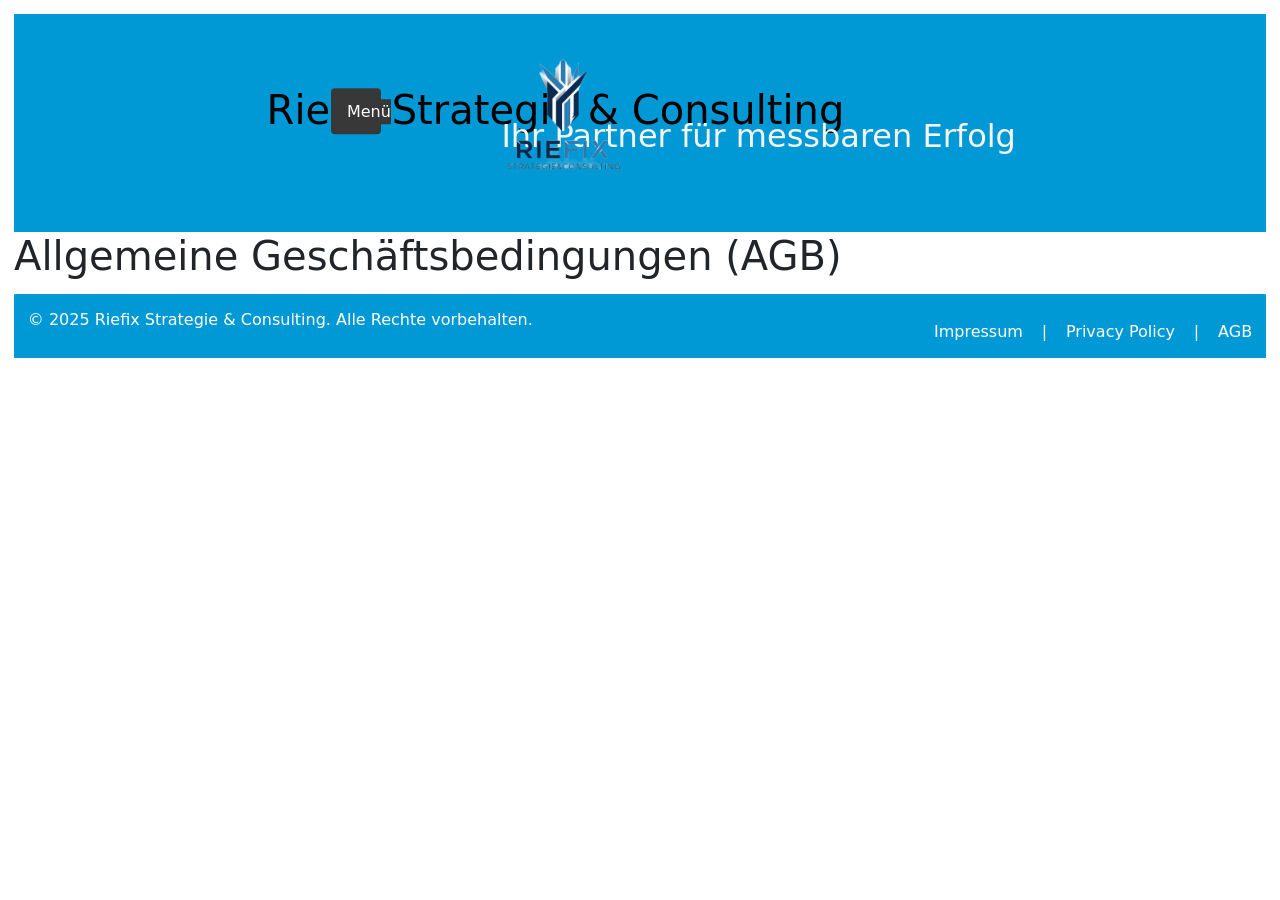
==== AGB.html @ fc0472f1 "Add Impressum page with legal information and contact details" ====
<html lang="de">
<head>
  <meta charset="UTF-8">
  <meta name="viewport" content="width=device-width, initial-scale=1.0">
  <title>Riefix Strategie &amp; Consulting</title>
  <meta name="description" content="Riefix Strategie &amp; Consulting – Beratung, Strategieentwicklung und digitale Lösungen für Unternehmen.">
  <link rel="icon" href="/Pictures/Firmenlogo.ico" type="image/x-icon">
  <!-- Optional: Google Fonts -->
  <link href="https://fonts.googleapis.com/css?family=Roboto:400,700&amp;display=swap" rel="stylesheet">
  <!-- Optional: CSS Datei -->
  <link rel="stylesheet" href="styles.css">
  <!-- Optional: Bootstrap CSS -->
  <link href="https://cdn.jsdelivr.net/npm/bootstrap@5.3.7/dist/css/bootstrap.min.css" rel="stylesheet" integrity="sha384-LN+7fdVzj6u52u30Kp6M/trliBMCMKTyK833zpbD+pXdCLuTusPj697FH4R/5mcr" crossorigin="anonymous">
</head>
<body>

    <header>
        <h1 id="firmenname">Riefix Strategie &amp; Consulting</h1>
        <h2 id="werbespruch">Ihr Partner für messbaren Erfolg</h2>
        <img id="Firmenlogo" src="Firmenlogo.png" alt="Riefix Logo">
        <div class="dropdown-container">
          <nav class="dropdown">
            <button class="dropbtn">Menü</button>
            <div class="dropdown-content">
              <a href="index.html">Startseite</a>
              <a href="Leistungen.html">Leistungen</a>
              <a href="Kontakt.html">Kontakt</a>
            </div>
          </nav>
    </div>
    </header>

    <h1>Allgemeine Geschäftsbedingungen (AGB)</h1>
    <h2></h2>

  <footer class="footer">
    <p id="footer-text">© 2025 Riefix Strategie &amp; Consulting. Alle Rechte vorbehalten.</p>
    <div id="legal-links">
      <a href="Impressum.html" id="legal-links-text">Impressum</a> | <a href="Privacy_Policy.html" id="legal-links-text">Privacy Policy</a> | <a href="AGB.html" id="legal-links-text">AGB</a>
    </div>
  </footer>

  <script src="https://cdn.jsdelivr.net/npm/bootstrap@5.3.8/dist/js/bootstrap.bundle.min.js" integrity="sha384-FKyoEForCGlyvwx9Hj09JcYn3nv7wiPVlz7YYwJrWVcXK/BmnVDxM+D2scQbITxI" crossorigin="anonymous"></script>

</body>
</html>
---- styles.css ----
/* Beispiel: Inhalt nur anzeigen, wenn die Breite über 1024px liegt */
@media (max-width: 1024px) {
    body {
        /* Blendet den gesamten Inhalt für kleinere Bildschirme aus */
        display: none; 
    }
}

body {
    font-family: Arial, sans-serif;
    background-color: #f0f0f0;
    color: #333;
    margin: 0/*Prozent/PX?*/;
    padding: 1.1%;
}
/*header {
    background-color: #0099D5;
    color: black;
    padding-top: 2.8%;
    border-radius: 0.3%;

    height: 8.3%;

}*/
#firmenname {
    /*font-size: 1.8%;*/
    /*margin-left: -41.7%;*/
    margin-left: -50.5%;
    margin-top: -4.2%;
}
#werbespruch {
    color: #f5f5f5;
    /*margin-left: -24.2%;*/
    margin-left: -28.5%;
}
#Firmenlogo {
    width: 16.7%;
    height: auto;
    margin-top: -4.2%;
    margin-left: -45.6%;
}
#Ueber {
    background-color: #0099D5;
    padding: 1.1%;
    border-radius: 0.3%;
    box-shadow: 0% 0.1% 0.2% rgba(0, 0, 0, 0.1);
    margin-top: 1.1%;
    text-align: center;
    /*font-size: 1.1%;*/
    font-size: 150%;
    color: #0000;
}
#Ueber_uns {
    color: white;
}
#ueber_text {
    color: #333;
    /*max-width: 66.7%;
    margin-left: 16.7%;
    margin-top: -1.1%;
    line-height: 1.5;*/
}
.Inhaber {
    display: flex;
    flex-direction: row; /* Ändert die Richtung auf horizontal */
    align-items: center;
    justify-content: center;
    gap: 20%; /* Abstand zwischen Bild und Text */
    /*margin-bottom: 30px;*/
    margin-top: 1.1%;
    padding: 1.1%;
    border-radius: 0.3%;
    /*background-color: rgba(0, 0, 0, 0.5);*/
    background-color: #0099D5;
    width: 50%;
    margin-left: 22.2%;
}
.Inhaber img {
    width: 11.1%;
    height: 9.4%;
    margin-bottom: 0.3%;
}
.Inhaber p {
    text-align: center;
    max-width: 33.4%;
}
header {
    position: relative;
    display: flex;
    align-items: center;
    justify-content: center;
    gap: 1.1%;
    background-color: #0099D5;
    color: black;
    padding-top: 2.8%;
    /*text-align: center;*/
    /*height: 8.3%;*/
    height: 25%;
}
.dropdown-container {
    /*position: absolute;*/
    margin-left: -28%;
    margin-top: -1%;
    /*top: 50%;*/
    transform: translateY(-50%);
    height: 25%;
    width: 4%;
    background-color: #383838;
    border-radius: 8%;
}
.dropdown {
    position: relative;
    display: inline-block;
}
.dropbtn {
    background-color: #383838;
    color: white;
    padding: 0.6% 1%;
    font-size: 100%;
    border: none;
    border-radius: 0.2%;
    cursor: pointer;
    margin-left: 35%;
    margin-top: 25%;
}
.dropdown-content {
    display: none;
    position: absolute;
    left: 0/*Prozent/PX?*/;
    background-color: #303030;
    width: 250%;
    height: 300%;
    box-shadow: 0% 0.4% 0.9% 0% rgba(0,0,0,0.2);
    z-index: 1/*Prozent/PX?*/;
    border-radius: 0.2%;
}
.dropdown-content a {
    color: #ffffff;
    padding: 1% 1%;
    text-decoration: underline overline;
    display: block;
    border-bottom: 0.1% solid #eee;
    margin-top: 5%;
    /*margin-left: 8%;*/
    text-align: center;
}
.dropdown-content a:last-child {
    border-bottom: none;
}
.dropdown-content a:hover {
    background-color: #575757;
}
.dropdown:hover .dropdown-content {
    display: block;
    /*background-color: #444;*/
}
.dropdown:hover .dropbtn {
    background-color: #383838;
}
#Leistungen {
    text-align: center;
    margin-top: 2%;
}
#Kontakt {
    text-align: center;
    margin-top: 2%;
}
#contact-form {
    background-color: #0099D5;
    width: 100%;
    max-width: 420px;
    display: flex;
    flex-direction: column;
    align-items: center;
    padding: 32px 24px 24px 24px;
    border-radius: 16px;
    margin: 32px auto 0 auto;
    box-shadow: 0 4px 24px rgba(0,0,0,0.12);
    gap: 18px;
}
#contact-form label {
    width: 100%;
    color: #fff;
    font-weight: 500;
    margin-top: 0;
    margin-bottom: 6px;
    display: flex;
    flex-direction: column;
    font-size: 1.1em;
    letter-spacing: 0.01em;
}
#contact-form input[type="email"],
#contact-form input[type="text"],
#contact-form select,
#contact-form textarea {
    width: 100%;
    padding: 10px 12px;
    border: none;
    border-radius: 6px;
    margin-top: 4px;
    font-size: 1em;
    background: #f5f5f5;
    color: #222;
    box-sizing: border-box;
    transition: box-shadow 0.2s;
}
#contact-form input[type="email"]:focus,
#contact-form input[type="text"]:focus,
#contact-form select:focus,
#contact-form textarea:focus {
    outline: none;
    box-shadow: 0 0 0 2px #005f8f;
}
#contact-form textarea {
    min-height: 90px;
    resize: vertical;
}
#contact-form input[type="file"] {
    background: transparent;
    color: #fff;
    padding: 0;
    border: none;
    margin-top: 4px;
}
#contact-form button[type="submit"] {
    margin-top: 12px;
    padding: 10px 0;
    width: 100%;
    background: #fff;
    color: #0099D5;
    border: none;
    border-radius: 6px;
    font-size: 1.1em;
    font-weight: bold;
    cursor: pointer;
    transition: background 0.2s, color 0.2s;
    box-shadow: 0 2px 8px rgba(0,0,0,0.08);
}
#contact-form button[type="submit"]:hover {
    background: #007bb5;
    color: #fff;
}

/* Support-Felder im Kontaktformular */
#support-fields {
    width: 100%;
    background: rgba(255,255,255,0.07);
    border-radius: 8px;
    padding: 16px 12px 10px 12px;
    margin-top: 8px;
    margin-bottom: 0;
    display: flex;
    flex-direction: column;
    gap: 14px;
    box-sizing: border-box;
}

#support-fields label {
    color: #fff;
    font-weight: 500;
    font-size: 1em;
    margin-bottom: 0;
    margin-top: 0;
    letter-spacing: 0.01em;
}

#support-fields input[type="text"] {
    width: 100%;
    padding: 10px 12px;
    border: none;
    border-radius: 6px;
    margin-top: 4px;
    font-size: 1em;
    background: #f5f5f5;
    color: #222;
    box-sizing: border-box;
    transition: box-shadow 0.2s;
}

#support-fields input[type="text"]:focus {
    outline: none;
    box-shadow: 0 0 0 2px #005f8f;
}

#support-fields input[type="checkbox"] {
    accent-color: #0099D5;
    width: 18px;
    height: 18px;
    margin-right: 6px;
    vertical-align: middle;
}

#support-fields > label > div {
    display: flex;
    gap: 18px;
    margin-top: 6px;
}

#support-fields label[style] {
    color: #fff !important;
    font-weight: normal !important;
    font-size: 1em !important;
    margin: 0 !important;
    letter-spacing: 0 !important;
}

/* Neuer Footer-Stil */
.footer {
    background-color: #0099D5;
    color: white;
    text-align: right;
    padding: 1.1% 0;
    position: relative;
    margin-top: 1.1%;
    border-radius: 0.3%;
}
#legal-links {
    text-align: right;
    margin-top: -2.2%;
    /*margin-right: 1.1%;*/
}
#legal-links a {
    color: white;
    text-decoration: none;
    margin: 0 1.1%;
}
#legal-links a:hover {
    text-decoration: underline;
    color:#ffffff;
}
#footer-text {
    text-align: left;
    margin-left: 1.1%;
}
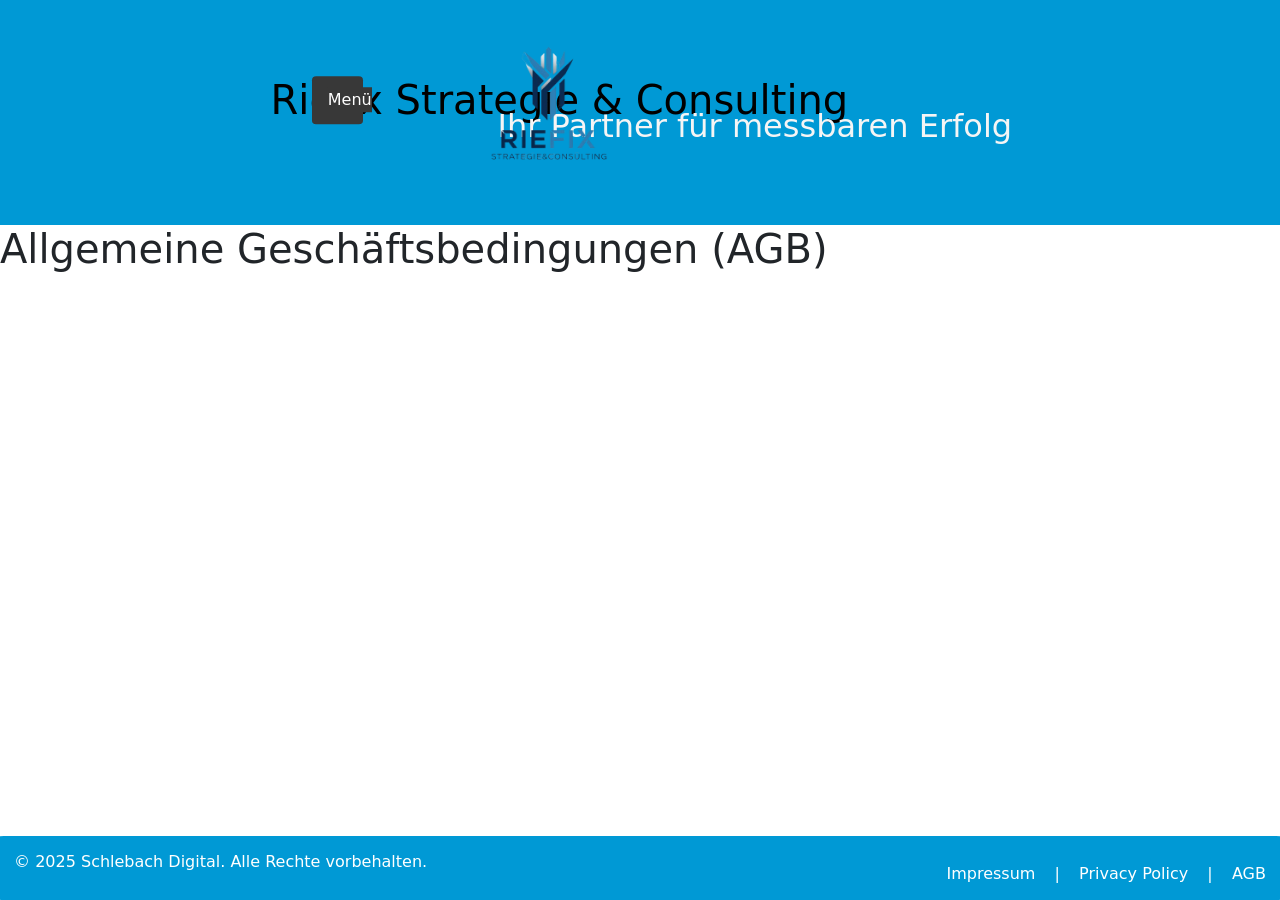
==== commit 5d16aad7: "Update footer text and legal links across multiple pages to reflect new branding" ====
--- a/AGB.html
+++ b/AGB.html
@@ -34,7 +34,7 @@
     <h2></h2>
 
   <footer class="footer">
-    <p id="footer-text">© 2025 Riefix Strategie &amp; Consulting. Alle Rechte vorbehalten.</p>
+    <p id="footer-text">© 2025 <!--Riefix Strategie &amp; Consulting-->Schlebach Digital. Alle Rechte vorbehalten.</p>
     <div id="legal-links">
       <a href="Impressum.html" id="legal-links-text">Impressum</a> | <a href="Privacy_Policy.html" id="legal-links-text">Privacy Policy</a> | <a href="AGB.html" id="legal-links-text">AGB</a>
     </div>
--- a/styles.css
+++ b/styles.css
@@ -6,12 +6,20 @@
     }
 }
 
+html, body {
+    height: 100%;
+    min-height: 100%;
+}
+
 body {
+    display: flex;
+    flex-direction: column;
+    min-height: 100vh;
     font-family: Arial, sans-serif;
     background-color: #f0f0f0;
     color: #333;
-    margin: 0/*Prozent/PX?*/;
-    padding: 1.1%;
+    margin: 0;
+    /* padding: 1.1%;  <-- ENTFERNEN! */
 }
 /*header {
     background-color: #0099D5;
@@ -45,10 +53,12 @@
     border-radius: 0.3%;
     box-shadow: 0% 0.1% 0.2% rgba(0, 0, 0, 0.1);
     margin-top: 1.1%;
+    margin-left: 5%;
     text-align: center;
     /*font-size: 1.1%;*/
     font-size: 150%;
     color: #0000;
+    max-width: 90%;
 }
 #Ueber_uns {
     color: white;
@@ -59,6 +69,9 @@
     margin-left: 16.7%;
     margin-top: -1.1%;
     line-height: 1.5;*/
+}
+.Inhaber-container {
+    margin-bottom: 1.1%;
 }
 .Inhaber {
     display: flex;
@@ -157,9 +170,111 @@
 .dropdown:hover .dropbtn {
     background-color: #383838;
 }
+
+#leistungen-container {
+    margin-top: 2%;
+}
+
 #Leistungen {
     text-align: center;
     margin-top: 2%;
+    margin-bottom: 2.5rem;
+}
+
+/* Grid für Leistungen */
+.leistungen-grid {
+    display: flex;
+    flex-wrap: wrap;
+    justify-content: center;
+    gap: 2rem;
+    margin-bottom: 3rem;
+    
+}
+
+/* Einzelne Leistungskarte */
+.leistung-card {
+    background: #fff;
+    border-radius: 16px;
+    box-shadow: 0 4px 24px rgba(0,0,0,0.10);
+    width: 240px;
+    display: flex;
+    flex-direction: column;
+    align-items: center;
+    overflow: hidden;
+    transition: transform 0.2s, box-shadow 0.2s;
+}
+.leistung-card:hover {
+    transform: translateY(-6px) scale(1.03);
+    box-shadow: 0 8px 32px rgba(0,0,0,0.16);
+}
+
+.leistung-title {
+    font-size: 1.2rem;
+    font-weight: bold;
+    color: #fff;
+    background: rgba(0,153,213,0.85);
+    width: 100%;
+    text-align: center;
+    padding: 0.7rem 0;
+    letter-spacing: 0.03em;
+    z-index: 2;
+    position: relative;
+}
+
+.leistung-img {
+    width: 100%;
+    height: 120px;
+    background-size: cover;
+    background-position: center;
+    background-repeat: no-repeat;
+}
+
+/* Beispielbilder (ersetze die URLs durch eigene Bilder!) */
+.leistung-seo .leistung-img {
+    background-image: url('https://images.unsplash.com/photo-1461749280684-dccba630e2f6?auto=format&fit=crop&w=400&q=80');
+}
+.leistung-webdesign .leistung-img {
+    background-image: url('https://images.unsplash.com/photo-1465101046530-73398c7f28ca?auto=format&fit=crop&w=400&q=80');
+}
+.leistung-beratung .leistung-img {
+    background-image: url('https://images.unsplash.com/photo-1506744038136-46273834b3fb?auto=format&fit=crop&w=400&q=80');
+}
+.leistung-digitalisierung .leistung-img {
+    background-image: url('https://images.unsplash.com/photo-1519389950473-47ba0277781c?auto=format&fit=crop&w=400&q=80');
+}
+
+.leistung-desc {
+    padding: 1rem 1.2rem 1.2rem 1.2rem;
+    font-size: 1rem;
+    color: #222;
+    text-align: center;
+    background: #fff;
+    width: 100%;
+    min-height: 70px;
+    box-sizing: border-box;
+}
+
+/* Responsive: 2 pro Reihe auf Tablet, 1 auf Handy */
+@media (max-width: 900px) {
+    .leistungen-grid {
+        gap: 1.2rem;
+    }
+    .leistung-card {
+        width: 45vw;
+        min-width: 220px;
+        max-width: 320px;
+    }
+}
+@media (max-width: 600px) {
+    .leistungen-grid {
+        flex-direction: column;
+        align-items: center;
+    }
+    .leistung-card {
+        width: 90vw;
+        min-width: 180px;
+        max-width: 98vw;
+    }
 }
 #Kontakt {
     text-align: center;
@@ -175,6 +290,7 @@
     padding: 32px 24px 24px 24px;
     border-radius: 16px;
     margin: 32px auto 0 auto;
+    margin-bottom: 3%;
     box-shadow: 0 4px 24px rgba(0,0,0,0.12);
     gap: 18px;
 }
@@ -311,8 +427,8 @@
     text-align: right;
     padding: 1.1% 0;
     position: relative;
-    margin-top: 1.1%;
     border-radius: 0.3%;
+    margin-top: auto; /* Footer nach unten drücken */
 }
 #legal-links {
     text-align: right;
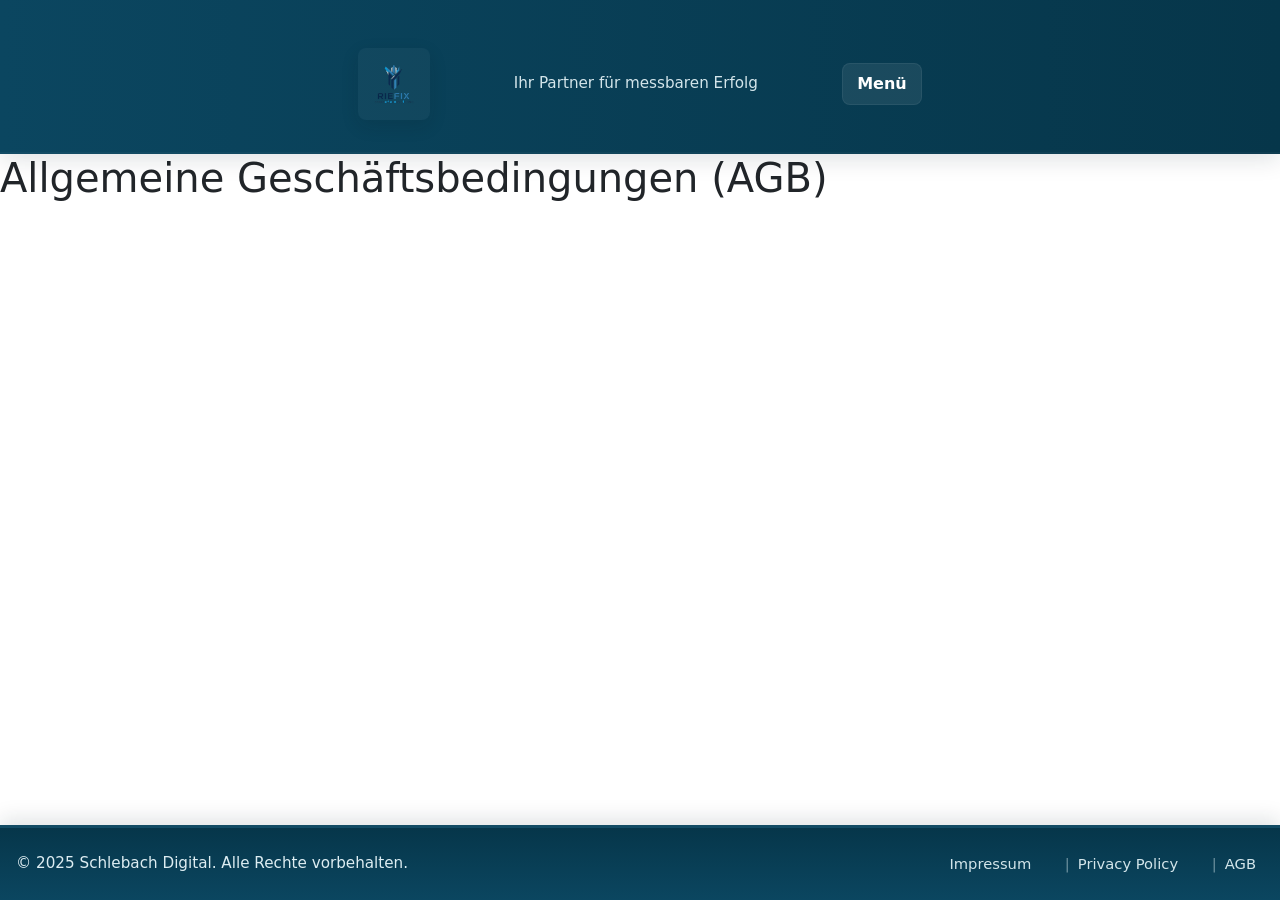
==== commit 49c59908: "Refactor header structure and styles across multiple pages for improved responsiveness and accessibi" ====
--- a/AGB.html
+++ b/AGB.html
@@ -12,23 +12,30 @@
   <!-- Optional: Bootstrap CSS -->
   <link href="https://cdn.jsdelivr.net/npm/bootstrap@5.3.7/dist/css/bootstrap.min.css" rel="stylesheet" integrity="sha384-LN+7fdVzj6u52u30Kp6M/trliBMCMKTyK833zpbD+pXdCLuTusPj697FH4R/5mcr" crossorigin="anonymous">
 </head>
-<body>
+<body class="compact-mobile-header">
+    <header class="site-header" role="banner">
+  <div class="header-inner">
+    <div class="logo-wrap">
+      <img id="Firmenlogo" src="Firmenlogo.png" alt="Riefix Logo">
+    </div>
 
-    <header>
-        <h1 id="firmenname">Riefix Strategie &amp; Consulting</h1>
-        <h2 id="werbespruch">Ihr Partner für messbaren Erfolg</h2>
-        <img id="Firmenlogo" src="Firmenlogo.png" alt="Riefix Logo">
-        <div class="dropdown-container">
-          <nav class="dropdown">
-            <button class="dropbtn">Menü</button>
-            <div class="dropdown-content">
-              <a href="index.html">Startseite</a>
-              <a href="Leistungen.html">Leistungen</a>
-              <a href="Kontakt.html">Kontakt</a>
-            </div>
-          </nav>
+    <div class="brand" role="heading" aria-level="1">
+      <h1 id="firmenname">Riefix Strategie &amp; Consulting</h1>
+      <p id="werbespruch">Ihr Partner für messbaren Erfolg</p>
     </div>
-    </header>
+
+    <div class="nav" role="navigation" aria-label="Hauptnavigation">
+      <div class="dropdown">
+        <button class="dropbtn" aria-haspopup="true" aria-expanded="false">Menü</button>
+        <div class="dropdown-content" role="menu" aria-hidden="true">
+          <a role="menuitem" href="index.html">Startseite</a>
+          <a role="menuitem" href="Leistungen.html">Leistungen</a>
+          <a role="menuitem" href="Kontakt.html">Kontakt</a>
+        </div>
+      </div>
+    </div>
+  </div>
+</header>
 
     <h1>Allgemeine Geschäftsbedingungen (AGB)</h1>
     <h2></h2>
@@ -36,7 +43,7 @@
   <footer class="footer">
     <p id="footer-text">© 2025 <!--Riefix Strategie &amp; Consulting-->Schlebach Digital. Alle Rechte vorbehalten.</p>
     <div id="legal-links">
-      <a href="Impressum.html" id="legal-links-text">Impressum</a> | <a href="Privacy_Policy.html" id="legal-links-text">Privacy Policy</a> | <a href="AGB.html" id="legal-links-text">AGB</a>
+      <a href="Impressum.html" id="legal-links-text">Impressum</a><!-- | --><a href="Privacy_Policy.html" id="legal-links-text">Privacy Policy</a><!-- | --><a href="AGB.html" id="legal-links-text">AGB</a>
     </div>
   </footer>
 
--- a/styles.css
+++ b/styles.css
@@ -1,10 +1,10 @@
 /* Beispiel: Inhalt nur anzeigen, wenn die Breite über 1024px liegt */
-@media (max-width: 1024px) {
-    body {
+/*@media (max-width: 1024px) {
+    body {*/
         /* Blendet den gesamten Inhalt für kleinere Bildschirme aus */
-        display: none; 
-    }
-}
+        /*display: none; 
+    }
+}*/
 
 html, body {
     height: 100%;
@@ -31,21 +31,23 @@
 
 }*/
 #firmenname {
-    /*font-size: 1.8%;*/
-    /*margin-left: -41.7%;*/
-    margin-left: -50.5%;
-    margin-top: -4.2%;
+    margin: 0;
+    font-size: 2.8rem;
+    text-align: left;
+    flex: 2 1 0;
 }
 #werbespruch {
     color: #f5f5f5;
-    /*margin-left: -24.2%;*/
-    margin-left: -28.5%;
+    margin: 0;
+    font-size: 1.5rem;
+    text-align: left;
+    flex: 2 1 0;
 }
 #Firmenlogo {
-    width: 16.7%;
+    width: 110px;
     height: auto;
-    margin-top: -4.2%;
-    margin-left: -45.6%;
+    margin: 0;
+    display: block;
 }
 #Ueber {
     background-color: #0099D5;
@@ -98,64 +100,77 @@
     max-width: 33.4%;
 }
 header {
-    position: relative;
     display: flex;
     align-items: center;
     justify-content: center;
-    gap: 1.1%;
     background-color: #0099D5;
     color: black;
-    padding-top: 2.8%;
-    /*text-align: center;*/
-    /*height: 8.3%;*/
-    height: 25%;
-}
-.dropdown-container {
-    /*position: absolute;*/
-    margin-left: -28%;
-    margin-top: -1%;
-    /*top: 50%;*/
-    transform: translateY(-50%);
-    height: 25%;
-    width: 4%;
-    background-color: #383838;
-    border-radius: 8%;
-}
-.dropdown {
+    padding: 2rem 2rem 1rem 2rem;
     position: relative;
-    display: inline-block;
+    gap: 0;
+}
+
+.header-left {
+    display: flex;
+    align-items: center;
+    gap: 1.2rem;
+    flex: 0 0 auto; /* Nimmt nur so viel Platz wie nötig */
+}
+
+.header-center {
+    flex: 1 1 0;
+    display: flex;
+    flex-direction: column;
+    align-items: center;
+    justify-content: center;
+    min-width: 0;
+    text-align: center; /* Zentriert Text horizontal */
+}
+
+#firmenname {
+    margin: 0;
+    font-size: 2.8rem;
+    text-align: center;
+    width: 100%;
+}
+
+#werbespruch {
+    color: #f5f5f5;
+    margin: 0;
+    font-size: 1.5rem;
+    text-align: center;
+    width: 100%;
 }
 .dropbtn {
     background-color: #383838;
     color: white;
-    padding: 0.6% 1%;
-    font-size: 100%;
+    padding: 0.6rem 1.2rem;
+    font-size: 1rem;
     border: none;
-    border-radius: 0.2%;
+    border-radius: 0.2rem;
     cursor: pointer;
-    margin-left: 35%;
-    margin-top: 25%;
+    margin: 0;
 }
 .dropdown-content {
     display: none;
     position: absolute;
-    left: 0/*Prozent/PX?*/;
+    left: 50%;
+    transform: translateX(-50%);
+    top: 110%;
     background-color: #303030;
-    width: 250%;
-    height: 300%;
-    box-shadow: 0% 0.4% 0.9% 0% rgba(0,0,0,0.2);
-    z-index: 1/*Prozent/PX?*/;
-    border-radius: 0.2%;
+    min-width: 160px;
+    box-shadow: 0 4px 16px rgba(0,0,0,0.15);
+    z-index: 10;
+    border-radius: 0.2rem;
+    text-align: center;
 }
 .dropdown-content a {
     color: #ffffff;
-    padding: 1% 1%;
+    padding: 0.7rem 1rem;
     text-decoration: underline overline;
     display: block;
-    border-bottom: 0.1% solid #eee;
-    margin-top: 5%;
-    /*margin-left: 8%;*/
-    text-align: center;
+    border-bottom: 1px solid #eee;
+    margin: 0;
 }
 .dropdown-content a:last-child {
     border-bottom: none;
@@ -163,288 +178,520 @@
 .dropdown-content a:hover {
     background-color: #575757;
 }
-.dropdown:hover .dropdown-content {
+.dropdown:hover .dropdown-content,
+.dropdown:focus-within .dropdown-content {
     display: block;
-    /*background-color: #444;*/
-}
-.dropdown:hover .dropbtn {
-    background-color: #383838;
-}
-
-#leistungen-container {
-    margin-top: 2%;
-}
-
-#Leistungen {
-    text-align: center;
-    margin-top: 2%;
-    margin-bottom: 2.5rem;
-}
-
-/* Grid für Leistungen */
-.leistungen-grid {
-    display: flex;
-    flex-wrap: wrap;
-    justify-content: center;
-    gap: 2rem;
-    margin-bottom: 3rem;
-    
-}
-
-/* Einzelne Leistungskarte */
-.leistung-card {
-    background: #fff;
-    border-radius: 16px;
-    box-shadow: 0 4px 24px rgba(0,0,0,0.10);
-    width: 240px;
+}
+
+/* Moderne, responsive Header-Styles */
+.site-header {
+    background: linear-gradient(90deg,#0b4660 0%, #06364a 100%);
+    color: #eaf7fb;
+    box-shadow: 0 6px 22px rgba(4,30,40,0.12);
+    border-bottom: 2px solid rgba(255,255,255,0.03);
+}
+.site-header .header-inner {
+    max-width: 1200px;
+    margin: 0 auto;
+    padding: 1rem 1.25rem;
+    display: flex;
+    align-items: center;
+    justify-content: space-between;
+    gap: 1rem;
+}
+.site-header .logo-wrap {
+    display: flex;
+    align-items: center;
+    gap: 0.9rem;
+    flex: 0 0 auto;
+}
+.site-header #Firmenlogo {
+    width: 72px;
+    height: auto;
+    border-radius: 8px;
+    box-shadow: 0 6px 18px rgba(3,22,28,0.12);
+    background: rgba(255,255,255,0.03);
+}
+.site-header .brand {
     display: flex;
     flex-direction: column;
-    align-items: center;
+    line-height: 1;
+    min-width: 0;
+}
+.site-header .brand #firmenname {
+    font-size: 1.45rem;
+    color: #eaf7fb;
+    margin: 0;
+    font-weight: 700;
+    text-overflow: ellipsis;
+    white-space: nowrap;
     overflow: hidden;
-    transition: transform 0.2s, box-shadow 0.2s;
-}
-.leistung-card:hover {
-    transform: translateY(-6px) scale(1.03);
-    box-shadow: 0 8px 32px rgba(0,0,0,0.16);
-}
-
-.leistung-title {
-    font-size: 1.2rem;
-    font-weight: bold;
+}
+.site-header .brand #werbespruch {
+    font-size: 0.95rem;
+    margin: 0;
+    color: rgba(234,247,251,0.9);
+    font-weight: 500;
+}
+
+/* Navigation (rechts) */
+.site-header .nav {
+    display: flex;
+    align-items: center;
+    gap: 0.6rem;
+    flex: 0 0 auto;
+}
+.dropbtn {
+    background: rgba(255,255,255,0.08);
     color: #fff;
-    background: rgba(0,153,213,0.85);
-    width: 100%;
-    text-align: center;
-    padding: 0.7rem 0;
-    letter-spacing: 0.03em;
-    z-index: 2;
-    position: relative;
-}
-
-.leistung-img {
-    width: 100%;
-    height: 120px;
-    background-size: cover;
-    background-position: center;
-    background-repeat: no-repeat;
-}
-
-/* Beispielbilder (ersetze die URLs durch eigene Bilder!) */
-.leistung-seo .leistung-img {
-    background-image: url('https://images.unsplash.com/photo-1461749280684-dccba630e2f6?auto=format&fit=crop&w=400&q=80');
-}
-.leistung-webdesign .leistung-img {
-    background-image: url('https://images.unsplash.com/photo-1465101046530-73398c7f28ca?auto=format&fit=crop&w=400&q=80');
-}
-.leistung-beratung .leistung-img {
-    background-image: url('https://images.unsplash.com/photo-1506744038136-46273834b3fb?auto=format&fit=crop&w=400&q=80');
-}
-.leistung-digitalisierung .leistung-img {
-    background-image: url('https://images.unsplash.com/photo-1519389950473-47ba0277781c?auto=format&fit=crop&w=400&q=80');
-}
-
-.leistung-desc {
-    padding: 1rem 1.2rem 1.2rem 1.2rem;
-    font-size: 1rem;
-    color: #222;
-    text-align: center;
-    background: #fff;
-    width: 100%;
-    min-height: 70px;
-    box-sizing: border-box;
-}
-
-/* Responsive: 2 pro Reihe auf Tablet, 1 auf Handy */
-@media (max-width: 900px) {
-    .leistungen-grid {
-        gap: 1.2rem;
-    }
-    .leistung-card {
-        width: 45vw;
-        min-width: 220px;
-        max-width: 320px;
-    }
-}
-@media (max-width: 600px) {
-    .leistungen-grid {
+    padding: 0.5rem 0.9rem;
+    border-radius: 8px;
+    border: 1px solid rgba(255,255,255,0.06);
+    box-shadow: none;
+    font-weight: 600;
+    cursor: pointer;
+}
+.dropdown-content {
+    top: calc(100% + 8px);
+    right: 0;
+    left: auto;
+    background-color: rgba(3,22,28,0.95);
+    min-width: 180px;
+    padding: 0.3rem;
+    border-radius: 8px;
+    box-shadow: 0 10px 30px rgba(3,22,28,0.35);
+}
+.dropdown-content a {
+    color: #eaf7fb;
+    padding: 0.55rem 0.85rem;
+    display: block;
+    text-decoration: none;
+    border-radius: 6px;
+}
+.dropdown-content a:hover { background: rgba(255,255,255,0.04); }
+
+/* Responsive Anpassungen */
+@media (max-width: 1024px) {
+    header {
         flex-direction: column;
         align-items: center;
-    }
-    .leistung-card {
-        width: 90vw;
-        min-width: 180px;
-        max-width: 98vw;
+        justify-content: flex-start;
+        gap: 0.7rem;
+        padding: 2rem 0 1rem 0;
+        text-align: center;
+    }
+    .header-left {
+        flex-direction: row;
+        justify-content: center;
+        margin-bottom: 0.5rem;
+    }
+    #Firmenlogo {
+        margin: 0 0.8rem 0 0;
+        width: 80px;
+        max-width: 25vw;
+    }
+    .header-center {
+        width: 100%;
+    }
+    #firmenname {
+        font-size: 2.2rem;
+    }
+    #werbespruch {
+        font-size: 1.3rem;
+    }
+    .dropdown-container {
+        margin: 0;
+        width: auto;
+        justify-content: center;
+    }
+}
+@media (max-width: 600px) {
+    #firmenname {
+        font-size: 1.5rem;
+    }
+    #werbespruch {
+        font-size: 1.1rem;
+    }
+    #Firmenlogo {
+        width: 60px;
+        max-width: 40vw;
+    }
+    .header-left {
+        gap: 0.5rem;
+    }
+    /* Mobile: Bild über dem Text bei .Inhaber */
+    .Inhaber {
+        flex-direction: column;
+        align-items: center;
+        width: 90%;
+        margin-left: 5%;
+        gap: 1rem;
+        padding: 1rem;
+    }
+    .Inhaber img {
+        order: -1; /* Erzwingt Bild oberhalb des Textes */
+        width: 40%;
+        max-width: 200px;
+        height: auto;
+        margin-bottom: 0.5rem;
+    }
+    .Inhaber p {
+        max-width: 100%;
+        text-align: center;
+    }
+}
+/* Verbesserte Darstellung für Leistungen (Grid, Cards, responsive) */
+#Leistungen {
+    text-align: center;
+    font-size: 2rem;
+    margin: 2rem 0 1rem;
+    color: #222;
+    letter-spacing: 0.2px;
+}
+
+#Leistungen-container {
+    width: 100%;
+    max-width: 1100px;
+    margin: 0 auto 3rem;
+    padding: 0 1rem;
+    box-sizing: border-box;
+}
+
+.leistungen-grid {
+    display: grid;
+    grid-template-columns: repeat(auto-fit, minmax(240px, 1fr));
+    gap: 1.25rem;
+    align-items: stretch;
+}
+
+/* Card */
+.leistung-card {
+    background: #ffffff;
+    border-radius: 0.6rem;
+    box-shadow: 0 8px 24px rgba(10,10,10,0.06);
+    padding: 1.1rem;
+    display: flex;
+    flex-direction: column;
+    gap: 0.9rem;
+    transition: transform 180ms ease, box-shadow 180ms ease;
+    text-align: center;
+    overflow: hidden;
+    min-height: 300px;
+}
+
+.leistung-card:hover {
+    transform: translateY(-6px);
+    box-shadow: 0 16px 40px rgba(10,10,10,0.09);
+}
+
+.leistung-title {
+    font-weight: 700;
+    font-size: 1.15rem;
+    color: #06364a;
+    margin-top: 0.2rem;
+}
+
+/* dekorativer Bildbereich (Icon/Illustration) */
+.leistung-img {
+    height: 140px;
+    border-radius: 0.5rem;
+    display: flex;
+    align-items: center;
+    justify-content: center;
+    color: rgba(255,255,255,0.95);
+    font-size: 48px;
+    flex: 0 0 auto;
+}
+
+/* Farbcodierung je Karte */
+.leistung-seo .leistung-img {
+    background: linear-gradient(135deg,#4facfe 0%,#00f2fe 100%);
+}
+.leistung-webdesign .leistung-img {
+    background: linear-gradient(135deg,#7f7fd5 0%,#86a8e7 50%,#91eae4 100%);
+}
+.leistung-beratung .leistung-img {
+    background: linear-gradient(135deg,#f6d365 0%,#fda085 100%);
+}
+.leistung-digitalisierung .leistung-img {
+    background: linear-gradient(135deg,#84fab0 0%,#8fd3f4 100%);
+}
+
+/* kleine Icon-Platzhalter mit Emoji (kann später durch Bilder ersetzt werden) */
+.leistung-img::before {
+    content: attr(data-icon);
+}
+
+/* Beschreibung */
+.leistung-desc {
+    flex: 1 1 auto;
+    color: #444;
+    line-height: 1.45;
+    font-size: 0.98rem;
+    margin-top: 0.2rem;
+}
+
+/* Verbesserter Footer: sauber, responsive, immer unten */
+.footer {
+    margin-top: auto;                         /* bleibt am Seitenende (body ist flex) */
+    background: linear-gradient(180deg,#06364a 0%, #0b4660 100%);
+    color: #e9f7fb;
+    padding: 1.2rem 1rem;
+    box-shadow: 0 -6px 20px rgba(4,30,40,0.12);
+    border-top: 3px solid rgba(255,255,255,0.03);
+    display: flex;
+    align-items: center;
+    justify-content: space-between;
+    gap: 1rem;
+    flex-wrap: wrap;
+    font-size: 0.95rem;
+}
+
+/* Footer links / Legal */
+#footer-text {
+    margin: 0;
+    flex: 1 1 320px;
+    color: rgba(233,247,251,0.95);
+    text-align: left;
+}
+
+/* Rechts/zentraler Bereich mit Links */
+#legal-links {
+    flex: 0 1 auto;
+    display: flex;
+    gap: 0.6rem;
+    align-items: center;
+    justify-content: flex-end;
+    white-space: nowrap;
+}
+
+/* Link-Styling */
+#legal-links a,
+#legal-links-text {
+    color: rgba(233,247,251,0.9);
+    text-decoration: none;
+    padding: 6px 8px;
+    border-radius: 6px;
+    transition: background-color 160ms ease, color 160ms ease;
+    font-weight: 500;
+    font-size: 0.92rem;
+}
+
+#legal-links a:hover,
+#legal-links-text:hover {
+    background: rgba(255,255,255,0.06);
+    color: #ffffff;
+}
+
+/* Kleine Trennstriche für Desktop (wird auf Mobil entfernt) */
+#legal-links a + a::before {
+    content: "|";
+    margin: 0 8px;
+    color: rgba(233,247,251,0.45);
+}
+
+/* Responsive: auf kleinen Bildschirmen zentriert und gestapelt */
+@media (max-width: 600px) {
+    .footer {
+        padding: 1rem;
+        flex-direction: column;
+        align-items: center;
+        text-align: center;
+        gap: 0.6rem;
+    }
+    #footer-text {
+        flex: none;
+        order: 1;
+        font-size: 0. nine; /* fallback, below we set concrete */
+        margin-bottom: 0;
+        text-align: center;
+    }
+    #legal-links {
+        order: 2;
+        justify-content: center;
+        flex-wrap: wrap;
+        gap: 0.4rem;
+    }
+    /* entferne die | Trennzeichen auf Mobil */
+    #legal-links a + a::before { content: ""; margin: 0; }
+    #legal-links a,
+    #legal-links-text {
+        font-size: 0.88rem;
+        padding: 6px 10px;
+    }
+}
+
+/* Kontrast / Lesbarkeit für sehr kleine Mobilgeräte */
+@media (max-width: 360px) {
+    .footer { padding: 0.8rem; }
+    #footer-text { font-size: 0.82rem; }
+    #legal-links a { font-size: 0.8rem; padding: 5px 8px; }
+}
+
+/* Kontaktformular: Card, Grid, Inputs, Mobile-first */
+.contact-card {
+    width: 100%;
+    max-width: 980px;
+    margin: 1.6rem auto 2.4rem;
+    background: #ffffff;
+    border-radius: 12px;
+    padding: 1.25rem;
+    box-shadow: 0 12px 30px rgba(4,30,40,0.08);
+    box-sizing: border-box;
+    border: 1px solid rgba(6,54,74,0.04);
+}
+
+.form-grid {
+    display: grid;
+    grid-template-columns: 1fr 1fr;
+    gap: 0.9rem 1rem;
+    align-items: start;
+}
+
+.form-field {
+    display: flex;
+    flex-direction: column;
+    gap: 0.45rem;
+}
+
+.form-field.full {
+    grid-column: 1 / -1;
+}
+
+.label-text {
+    font-size: 0.92rem;
+    color: #06364a;
+    font-weight: 600;
+}
+
+.small { font-weight: 500; font-size: 0.85rem; color:#444; }
+
+.input,
+.textarea {
+    width: 100%;
+    padding: 0.65rem 0.75rem;
+    border-radius: 8px;
+    border: 1px solid rgba(6,54,74,0.12);
+    background: #fbfeff;
+    font-size: 0.95rem;
+    color: #06364a;
+    box-sizing: border-box;
+    transition: box-shadow 140ms ease, border-color 140ms ease, transform 80ms ease;
+}
+
+.textarea { resize: vertical; min-height: 120px; }
+
+.input:focus,
+.textarea:focus {
+    outline: none;
+    border-color: #0b99d1;
+    box-shadow: 0 6px 20px rgba(11,153,209,0.12);
+    transform: translateY(-1px);
+}
+
+.file-input {
+    padding: 0.4rem 0.5rem;
+    font-size: 0.92rem;
+    border-radius: 8px;
+    border: 1px dashed rgba(6,54,74,0.12);
+    background: linear-gradient(180deg,#ffffff,#fbfeff);
+}
+
+.radio-row {
+    display: flex;
+    gap: 0.8rem;
+    align-items: center;
+}
+
+.small-checkbox {
+    display: inline-flex;
+    align-items: center;
+    gap: 8px;
+    font-size: 0.95rem;
+    color: #06364a;
+    background: rgba(6,54,74,0.03);
+    padding: 6px 10px;
+    border-radius: 8px;
+}
+
+.actions {
+    display: flex;
+    gap: 0.6rem;
+    justify-content: flex-end;
+    align-items: center;
+}
+
+.btn-primary {
+    background: linear-gradient(90deg,#0b99d1,#06364a);
+    color: #fff;
+    border: none;
+    padding: 0.64rem 1rem;
+    border-radius: 10px;
+    font-weight: 700;
+    cursor: pointer;
+    box-shadow: 0 8px 20px rgba(6,54,74,0.12);
+    transition: transform 120ms ease, box-shadow 120ms ease, opacity 120ms;
+}
+
+.btn-primary:hover { transform: translateY(-3px); opacity: 0.98; box-shadow: 0 14px 36px rgba(6,54,74,0.14); }
+
+.btn-ghost {
+    background: transparent;
+    border: 1px solid rgba(6,54,74,0.09);
+    color: #06364a;
+    padding: 0.5rem 0.85rem;
+    border-radius: 10px;
+    cursor: pointer;
+}
+
+/* Responsive: single column on small screens */
+@media (max-width: 900px) {
+    .form-grid { grid-template-columns: 1fr; }
+    .actions { justify-content: center; }
+    .contact-card { padding: 1rem; margin: 1rem; }
+}
+
+/* Tight mobile adjustments */
+@media (max-width: 420px) {
+    .label-text { font-size: 0.88rem; }
+    .input, .textarea { font-size: 0.95rem; padding: 0.6rem; }
+    .btn-primary { width: 100%; }
+    .actions { gap: 0.5rem; flex-direction: column-reverse; }
+}
+
+/* Kompaktes Mobile-Header-Layout (macht Header wie im Impressum) */
+@media (max-width: 900px) {
+    .compact-mobile-header .site-header .header-inner {
+        flex-direction: column;
+        align-items: center;
+        gap: 0.35rem;
+        padding: 0.9rem 1rem;
+    }
+    .compact-mobile-header .logo-wrap { order: 1; }
+    .compact-mobile-header .site-header #Firmenlogo {
+        width: 88px;
+        height: auto;
+        margin-bottom: 0.2rem;
+    }
+    .compact-mobile-header .brand { order: 2; text-align: center; }
+    .compact-mobile-header .brand #firmenname {
+        font-size: 1.15rem;
+        white-space: normal;
+        margin: 0;
+    }
+    .compact-mobile-header .brand #werbespruch {
+        font-size: 0.95rem;
+        margin: 0;
+        color: rgba(234,247,251,0.95);
+    }
+    .compact-mobile-header .nav { order: 3; width: 100%; justify-content: center; margin-top: 0.25rem; }
+    .compact-mobile-header .dropdown-content {
+        left: 50%;
+        transform: translateX(-50%);
+        right: auto;
+        min-width: 200px;
     }
 }
 #Kontakt {
     text-align: center;
-    margin-top: 2%;
-}
-#contact-form {
-    background-color: #0099D5;
-    width: 100%;
-    max-width: 420px;
-    display: flex;
-    flex-direction: column;
-    align-items: center;
-    padding: 32px 24px 24px 24px;
-    border-radius: 16px;
-    margin: 32px auto 0 auto;
-    margin-bottom: 3%;
-    box-shadow: 0 4px 24px rgba(0,0,0,0.12);
-    gap: 18px;
-}
-#contact-form label {
-    width: 100%;
-    color: #fff;
-    font-weight: 500;
-    margin-top: 0;
-    margin-bottom: 6px;
-    display: flex;
-    flex-direction: column;
-    font-size: 1.1em;
-    letter-spacing: 0.01em;
-}
-#contact-form input[type="email"],
-#contact-form input[type="text"],
-#contact-form select,
-#contact-form textarea {
-    width: 100%;
-    padding: 10px 12px;
-    border: none;
-    border-radius: 6px;
-    margin-top: 4px;
-    font-size: 1em;
-    background: #f5f5f5;
-    color: #222;
-    box-sizing: border-box;
-    transition: box-shadow 0.2s;
-}
-#contact-form input[type="email"]:focus,
-#contact-form input[type="text"]:focus,
-#contact-form select:focus,
-#contact-form textarea:focus {
-    outline: none;
-    box-shadow: 0 0 0 2px #005f8f;
-}
-#contact-form textarea {
-    min-height: 90px;
-    resize: vertical;
-}
-#contact-form input[type="file"] {
-    background: transparent;
-    color: #fff;
-    padding: 0;
-    border: none;
-    margin-top: 4px;
-}
-#contact-form button[type="submit"] {
-    margin-top: 12px;
-    padding: 10px 0;
-    width: 100%;
-    background: #fff;
-    color: #0099D5;
-    border: none;
-    border-radius: 6px;
-    font-size: 1.1em;
-    font-weight: bold;
-    cursor: pointer;
-    transition: background 0.2s, color 0.2s;
-    box-shadow: 0 2px 8px rgba(0,0,0,0.08);
-}
-#contact-form button[type="submit"]:hover {
-    background: #007bb5;
-    color: #fff;
-}
-
-/* Support-Felder im Kontaktformular */
-#support-fields {
-    width: 100%;
-    background: rgba(255,255,255,0.07);
-    border-radius: 8px;
-    padding: 16px 12px 10px 12px;
-    margin-top: 8px;
-    margin-bottom: 0;
-    display: flex;
-    flex-direction: column;
-    gap: 14px;
-    box-sizing: border-box;
-}
-
-#support-fields label {
-    color: #fff;
-    font-weight: 500;
-    font-size: 1em;
-    margin-bottom: 0;
-    margin-top: 0;
-    letter-spacing: 0.01em;
-}
-
-#support-fields input[type="text"] {
-    width: 100%;
-    padding: 10px 12px;
-    border: none;
-    border-radius: 6px;
-    margin-top: 4px;
-    font-size: 1em;
-    background: #f5f5f5;
-    color: #222;
-    box-sizing: border-box;
-    transition: box-shadow 0.2s;
-}
-
-#support-fields input[type="text"]:focus {
-    outline: none;
-    box-shadow: 0 0 0 2px #005f8f;
-}
-
-#support-fields input[type="checkbox"] {
-    accent-color: #0099D5;
-    width: 18px;
-    height: 18px;
-    margin-right: 6px;
-    vertical-align: middle;
-}
-
-#support-fields > label > div {
-    display: flex;
-    gap: 18px;
-    margin-top: 6px;
-}
-
-#support-fields label[style] {
-    color: #fff !important;
-    font-weight: normal !important;
-    font-size: 1em !important;
-    margin: 0 !important;
-    letter-spacing: 0 !important;
-}
-
-/* Neuer Footer-Stil */
-.footer {
-    background-color: #0099D5;
-    color: white;
-    text-align: right;
-    padding: 1.1% 0;
-    position: relative;
-    border-radius: 0.3%;
-    margin-top: auto; /* Footer nach unten drücken */
-}
-#legal-links {
-    text-align: right;
-    margin-top: -2.2%;
-    /*margin-right: 1.1%;*/
-}
-#legal-links a {
-    color: white;
-    text-decoration: none;
-    margin: 0 1.1%;
-}
-#legal-links a:hover {
-    text-decoration: underline;
-    color:#ffffff;
-}
-#footer-text {
-    text-align: left;
-    margin-left: 1.1%;
 }
